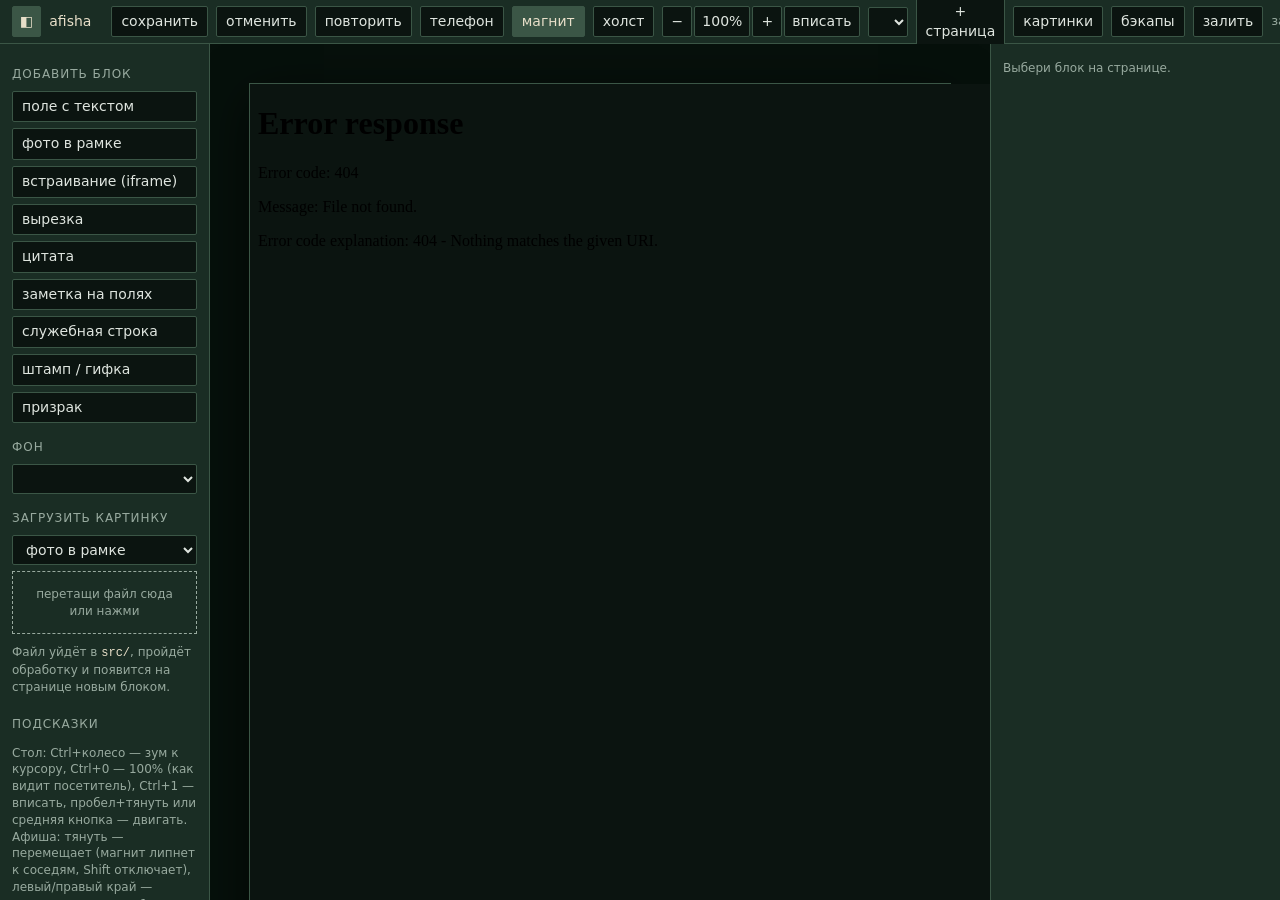
==== editor/editor.html @ 41597ab4 "Шаг 1: walking skeleton — сервер на stdlib, редактор по /_editor/, шаблон forest, фикстура и харнесс" ====
<!doctype html>
<html lang="ru">
<head>
<meta charset="utf-8">
<meta name="viewport" content="width=device-width, initial-scale=1">
<title>afisha — редактор</title>
<link rel="stylesheet" href="editor.css">
</head>
<body>
<header class="bar">
  <button id="toggleL" class="toggle on" title="свернуть/развернуть левую панель">◧</button>
  <strong>afisha</strong>
  <button id="save" title="Ctrl+S">сохранить</button>
  <button id="undo" title="Ctrl+Z">отменить</button>
  <button id="redo" title="Ctrl+Y">повторить</button>
  <button id="phone" class="toggle">телефон</button>
  <button id="magnet" class="toggle on" title="шаг 8 px и прилипание к соседям; Shift — отключить на время">магнит</button>
  <button id="canvasbtn" title="ширина афиши, телефона и экрана посетителя">холст</button>
  <span class="zoom"><button id="zoomout" title="Ctrl+−">−</button><button id="zoom100" title="100% — как видит посетитель (Ctrl+0)">100%</button><button id="zoomin" title="Ctrl+=">+</button><button id="zoomfit" title="вся страница целиком (Ctrl+1)">вписать</button></span>
    <select id="pages" title="страница"></select>
  <button id="newpage" title="новая страница с общими блоками">+ страница</button>
  <button id="library" title="все картинки img/">картинки</button>
  <button id="backups" title="версии этой страницы">бэкапы</button>
  <button id="push" title="залить на Neocities">залить</button>
  <span id="status" class="status">загрузка…</span>
  <a class="help" href="/kit.html" target="_blank">kit</a>
  <button id="toggleR" class="toggle on" title="свернуть/развернуть правую панель">◨</button>
</header>

<aside class="palette">
  <h3>добавить блок</h3>
  <button data-add="field">поле с текстом</button>
  <button data-add="pic">фото в рамке</button>
  <button data-add="embed">встраивание (iframe)</button>
  <button data-add="cutout">вырезка</button>
  <button data-add="quote">цитата</button>
  <button data-add="note">заметка на полях</button>
  <button data-add="meta">служебная строка</button>
  <button data-add="stamp">штамп / гифка</button>
  <button data-add="ghost">призрак</button>

  <h3>фон</h3>
  <select id="bg"></select>

  <h3>загрузить картинку</h3>
  <select id="uptype">
    <option value="pic">фото в рамке</option>
    <option value="cutout">вырезка (с однотонного фона)</option>
    <option value="ghost">призрак (тёмный кадр)</option>
    <option value="stamp">штамп / гифка</option>
    <option value="bg">фон (jpg)</option>
  </select>
  <label class="drop" id="drop">
    <input type="file" id="file" accept="image/*" hidden>
    перетащи файл сюда<br>или нажми
  </label>
  <p class="hint">Файл уйдёт в <code>src/</code>, пройдёт обработку и появится на странице новым блоком.</p>

  <div id="gifsearch" hidden>
    <h3>найти гифку (GifCities)</h3>
    <form id="gcform"><input id="gcq" type="search" placeholder="forest, candle, skull…" autocomplete="off"><button type="submit">искать</button></form>
    <select id="gcflavor" title="как искать"><option value="hybrid">по смыслу и словам</option><option value="semantic">по смыслу (что нарисовано)</option><option value="lexical">по словам (имя файла, страница)</option></select>
    <div id="gcgrid" class="gcgrid"></div>
    <button id="gcmore" hidden>ещё</button>
    <p class="hint">Архив GeoCities от Internet Archive. Клик по гифке скачивает её в <code>src/stamp/</code> и ставит на страницу.</p>
  </div>

  <h3>подсказки</h3>
  <p class="hint">Стол: Ctrl+колесо — зум к курсору, Ctrl+0 — 100% (как видит посетитель), Ctrl+1 — вписать, пробел+тянуть или средняя кнопка — двигать. Афиша: тянуть — перемещает (магнит липнет к соседям, Shift отключает), левый/правый край — ширина, стрелки — 1 px (Shift — 8). Слои — в панели справа. Телефон: перетащи блок на другой — поменяются местами. Двойной клик — правка текста (Enter — абзац, Ctrl+I — курсив, Esc — готово). Delete — удалить.</p>
</aside>

<main class="canvas" id="canvas">
  <div id="sheet"><iframe id="page" src="/index.html" title="страница"></iframe></div>
</main>

<div id="textbar" hidden>
  <button data-cmd="bold" title="жирный (Ctrl+B)"><b>B</b></button>
  <button data-cmd="italic" title="курсив (Ctrl+I)"><i>I</i></button>
  <button data-cmd="link" title="ссылка (Ctrl+K)">ссылка</button>
  <button data-cmd="unlink" title="убрать ссылку">✕</button>
  <button data-cmd="list" title="список (только в полях)">• список</button>
  <span class="sw"><button data-color="paper" title="бумага"></button><button data-color="mist" title="туман"></button><button data-color="fog" title="мгла"></button><button data-color="blood" title="кровь"></button><button data-color="" title="без цвета">∅</button></span>
  <form id="linkform" hidden><input type="text" id="linkurl" placeholder="https://… или #якорь"><button type="submit">ок</button></form>
</div>
<div id="modal" hidden><div class="box">
  <div class="mhead"><strong id="mtitle"></strong><button id="mclose">закрыть</button></div>
  <div id="mbody"></div>
</div></div>
<aside class="props" id="props">
  <p class="hint">Выбери блок на странице.</p>
</aside>

<script src="editor.js"></script>
</body>
</html>
---- editor/editor.css ----
:root { --night:#0b1410; --pine:#1a2d24; --moss:#3b5646; --fog:#98aa9f; --mist:#dfe5df; --paper:#e8dfc9; --blood:#9b3a2a; }
* { box-sizing: border-box; }
[hidden] { display: none !important; }   /* иначе display:flex у #modal/#textbar/#linkform перебивает атрибут hidden */
html, body { margin: 0; height: 100%; }
body {
  background: var(--night); color: var(--mist);
  font: 14px/1.4 system-ui, sans-serif;
  display: grid; grid-template-columns: 210px 1fr 290px; grid-template-rows: 44px 1fr;
  grid-template-areas: "bar bar bar" "palette canvas props";
}
body.no-left { grid-template-columns: 0 1fr 290px; } body.no-right { grid-template-columns: 210px 1fr 0; }
body.no-left.no-right { grid-template-columns: 0 1fr 0; }
body.no-left .palette, body.no-right .props { display: none; }
#toggleL, #toggleR { padding: 5px 7px; } #toggleR { margin-left: 6px; }
.zoom { display: flex; gap: 2px; } .zoom button { padding: 5px 7px; min-width: 30px; } #zoom100 { min-width: 54px; }
.bar { grid-area: bar; display: flex; align-items: center; gap: 8px; padding: 0 12px; background: var(--pine); border-bottom: 1px solid var(--moss); }
.bar strong { margin-right: 12px; color: var(--paper); font-weight: 500; }
.status { margin-left: auto; color: var(--fog); font-size: 13px; }
.status.err { color: #e0a090; }
.help { color: var(--fog); margin-left: 12px; }
button, select, input[type=text], input[type=number] {
  font: inherit; color: var(--mist); background: var(--night); border: 1px solid var(--moss); padding: 5px 9px; border-radius: 2px;
}
button { cursor: pointer; }
button:hover { border-color: var(--fog); }
button.toggle.on { background: var(--moss); color: var(--paper); }
button.danger { border-color: var(--blood); color: #e0a090; }
.palette, .props { padding: 12px; overflow-y: auto; background: var(--pine); }
.palette { grid-area: palette; border-right: 1px solid var(--moss); display: flex; flex-direction: column; gap: 6px; }
.props { grid-area: props; border-left: 1px solid var(--moss); }
h3 { margin: 10px 0 2px; font-size: 12px; text-transform: uppercase; letter-spacing: .08em; color: var(--fog); font-weight: 500; }
.palette button { text-align: left; }
.hint { color: var(--fog); font-size: 12px; margin: 4px 0; }
code { color: var(--paper); }
.drop { display: block; border: 1px dashed var(--fog); padding: 14px 8px; text-align: center; color: var(--fog); cursor: pointer; font-size: 12px; }
.drop.over { border-color: var(--paper); color: var(--paper); background: rgba(232,223,201,.06); }
.canvas { grid-area: canvas; overflow: auto; overflow-anchor: none; background: #06100b; position: relative; padding: 40px; }   /* без anchoring: иначе браузер сам сдвигает прокрутку после смены масштаба */
.canvas.pan { cursor: grab; } .canvas.panning { cursor: grabbing; } .canvas.panning #page { pointer-events: none; }
/* стол и лист: iframe шириной экрана посетителя (не меньше афиши + 16 px на полосу прокрутки, иначе
   layout.css включит ступень zoom) и высотой во всю страницу; масштаб — transform на iframe, размеры #sheet
   заданы явно, чтобы стол прокручивался */
#sheet { position: relative; margin: 0 auto; box-shadow: 0 0 0 1px var(--moss), 0 12px 48px rgba(0,0,0,.65); }
#page { border: 0; display: block; width: 1920px; height: 1080px; transform-origin: 0 0; background: var(--night); }
/* панель свойств */
.props .row { display: grid; grid-template-columns: 90px 1fr; gap: 6px 8px; align-items: center; margin: 4px 0; }
.props .row label { color: var(--fog); font-size: 12px; }
.props input[type=range] { width: 100%; }
.props input[type=number] { width: 58px; padding: 4px 5px; }
.props .pair { display: flex; gap: 6px; align-items: center; }
.props .val { color: var(--paper); font-size: 12px; min-width: 42px; text-align: right; }
.props .checks label { display: block; font-size: 13px; margin: 3px 0; }
.props .actions { display: flex; flex-wrap: wrap; gap: 6px; margin-top: 12px; }
.props textarea { width: 100%; font: inherit; color: var(--mist); background: var(--night); border: 1px solid var(--moss); padding: 5px; min-height: 48px; }
.props .type { color: var(--paper); font-size: 13px; margin: 0 0 8px; }

/* поиск гифок */
#gcform { display: flex; gap: 4px; margin: 4px 0; }
#gcform input { flex: 1; min-width: 0; background: var(--night); color: var(--mist); border: 1px solid var(--moss); padding: 4px 6px; font-size: 13px; }
.gcgrid { display: grid; grid-template-columns: repeat(3, 1fr); gap: 4px; margin: 4px 0; }
.gcgrid button { padding: 0; height: 58px; display: flex; align-items: center; justify-content: center; overflow: hidden; background: #06100b; border: 1px solid var(--moss); }
.gcgrid button:hover { border-color: var(--paper); }
.gcgrid button.busy { opacity: .4; pointer-events: none; }
.gcgrid img { max-width: 100%; max-height: 100%; image-rendering: pixelated; }
#gcmore { width: 100%; }

/* панель текста над редактируемым блоком */
#textbar { position: absolute; z-index: 5; display: flex; gap: 3px; align-items: center; padding: 4px; background: var(--pine); border: 1px solid var(--moss); box-shadow: 0 4px 14px rgba(0,0,0,.5); }
#textbar button { padding: 2px 7px; font-size: 12px; }
#textbar .sw { display: flex; gap: 3px; margin-left: 4px; }
#textbar .sw button { width: 20px; height: 20px; padding: 0; border-radius: 50%; }
#textbar [data-color="paper"] { background: var(--paper); } #textbar [data-color="mist"] { background: var(--mist); }
#textbar [data-color="fog"] { background: var(--fog); } #textbar [data-color="blood"] { background: var(--blood); }
#linkform { display: flex; gap: 3px; margin-left: 4px; }
#linkform input { width: 220px; background: var(--night); color: var(--mist); border: 1px solid var(--moss); padding: 2px 5px; font-size: 12px; }

/* модальные окна */
#modal { position: fixed; inset: 0; z-index: 20; background: rgba(0,0,0,.6); display: flex; align-items: center; justify-content: center; }
#modal .box { background: var(--pine); border: 1px solid var(--moss); width: min(960px, 94vw); max-height: 92vh; display: flex; flex-direction: column; }
#modal .mhead { display: flex; justify-content: space-between; align-items: center; padding: 8px 12px; border-bottom: 1px solid var(--moss); color: var(--paper); }
#mbody { overflow: auto; padding: 12px; }
/* обрезка вырезки */
.crop { display: grid; grid-template-columns: 1fr 230px; gap: 12px; }
.crop canvas { background: #06100b; cursor: crosshair; max-width: 100%; }
.crop .side .row { display: block; margin-bottom: 8px; }
.crop .side label { display: block; color: var(--fog); font-size: 12px; }
.crop .side input[type=range] { width: 100%; }
.crop .side .actions { display: flex; gap: 6px; flex-wrap: wrap; margin-top: 10px; }
/* библиотека */
.lib { display: grid; grid-template-columns: repeat(auto-fill, minmax(150px, 1fr)); gap: 8px; }
.lib .it { border: 1px solid var(--moss); padding: 6px; font-size: 12px; color: var(--fog); }
.lib .it .th { height: 90px; display: flex; align-items: center; justify-content: center; background: #06100b; margin-bottom: 4px; }
.lib .it img { max-width: 100%; max-height: 100%; image-rendering: pixelated; }
.lib .it .nm { color: var(--mist); word-break: break-all; }
.lib .it .used { color: var(--paper); }
.lib .it .acts { display: flex; gap: 4px; flex-wrap: wrap; margin-top: 4px; }
.lib .it button { padding: 1px 6px; font-size: 11px; }
.bk td { padding: 3px 10px 3px 0; color: var(--fog); font-size: 13px; }
pre.files, #pushlog { font-size: 11px; color: var(--fog); max-height: 220px; overflow: auto; background: #06100b; padding: 6px; }
#keyform { display: flex; gap: 4px; } #keyform input { flex: 1; background: var(--night); color: var(--mist); border: 1px solid var(--moss); padding: 3px 6px; }
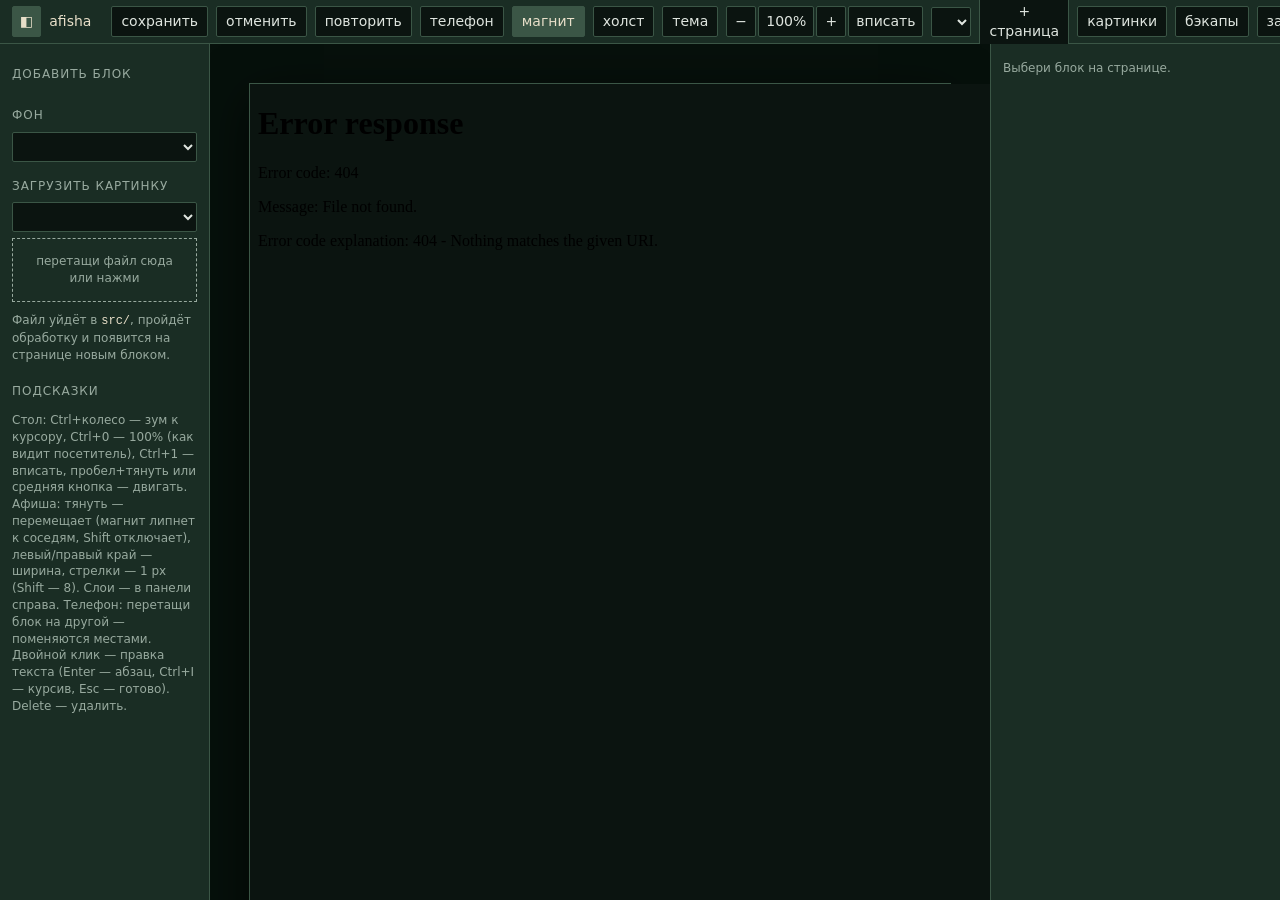
==== commit 798a1ab9: "Шаг 3: манифест темы (_afisha/theme.json → theme.css), редактор читает манифест, панель «тема» Серве" ====
--- a/editor/editor.html
+++ b/editor/editor.html
@@ -16,6 +16,7 @@
   <button id="phone" class="toggle">телефон</button>
   <button id="magnet" class="toggle on" title="шаг 8 px и прилипание к соседям; Shift — отключить на время">магнит</button>
   <button id="canvasbtn" title="ширина афиши, телефона и экрана посетителя">холст</button>
+  <button id="themebtn" title="цвета, шрифты, фон, экранные слои, обработка картинок">тема</button>
   <span class="zoom"><button id="zoomout" title="Ctrl+−">−</button><button id="zoom100" title="100% — как видит посетитель (Ctrl+0)">100%</button><button id="zoomin" title="Ctrl+=">+</button><button id="zoomfit" title="вся страница целиком (Ctrl+1)">вписать</button></span>
     <select id="pages" title="страница"></select>
   <button id="newpage" title="новая страница с общими блоками">+ страница</button>
@@ -26,30 +27,17 @@
   <a class="help" href="/kit.html" target="_blank">kit</a>
   <button id="toggleR" class="toggle on" title="свернуть/развернуть правую панель">◨</button>
 </header>
+<div id="hintbox" hidden><span id="hinttext"></span><button id="hintclose" title="закрыть">✕</button></div>
 
 <aside class="palette">
   <h3>добавить блок</h3>
-  <button data-add="field">поле с текстом</button>
-  <button data-add="pic">фото в рамке</button>
-  <button data-add="embed">встраивание (iframe)</button>
-  <button data-add="cutout">вырезка</button>
-  <button data-add="quote">цитата</button>
-  <button data-add="note">заметка на полях</button>
-  <button data-add="meta">служебная строка</button>
-  <button data-add="stamp">штамп / гифка</button>
-  <button data-add="ghost">призрак</button>
+  <div id="palette-add"></div>
 
   <h3>фон</h3>
   <select id="bg"></select>
 
   <h3>загрузить картинку</h3>
-  <select id="uptype">
-    <option value="pic">фото в рамке</option>
-    <option value="cutout">вырезка (с однотонного фона)</option>
-    <option value="ghost">призрак (тёмный кадр)</option>
-    <option value="stamp">штамп / гифка</option>
-    <option value="bg">фон (jpg)</option>
-  </select>
+  <select id="uptype"></select>
   <label class="drop" id="drop">
     <input type="file" id="file" accept="image/*" hidden>
     перетащи файл сюда<br>или нажми
@@ -79,7 +67,7 @@
   <button data-cmd="link" title="ссылка (Ctrl+K)">ссылка</button>
   <button data-cmd="unlink" title="убрать ссылку">✕</button>
   <button data-cmd="list" title="список (только в полях)">• список</button>
-  <span class="sw"><button data-color="paper" title="бумага"></button><button data-color="mist" title="туман"></button><button data-color="fog" title="мгла"></button><button data-color="blood" title="кровь"></button><button data-color="" title="без цвета">∅</button></span>
+  <span class="sw"></span>
   <form id="linkform" hidden><input type="text" id="linkurl" placeholder="https://… или #якорь"><button type="submit">ок</button></form>
 </div>
 <div id="modal" hidden><div class="box">
@@ -90,6 +78,7 @@
   <p class="hint">Выбери блок на странице.</p>
 </aside>
 
+<script src="theme.js"></script>
 <script src="editor.js"></script>
 </body>
 </html>
--- a/editor/editor.css
+++ b/editor/editor.css
@@ -41,6 +41,19 @@
    заданы явно, чтобы стол прокручивался */
 #sheet { position: relative; margin: 0 auto; box-shadow: 0 0 0 1px var(--moss), 0 12px 48px rgba(0,0,0,.65); }
 #page { border: 0; display: block; width: 1920px; height: 1080px; transform-origin: 0 0; background: var(--night); }
+#palette-add { display: flex; flex-direction: column; gap: 6px; }
+#palette-add button:disabled { opacity: .45; cursor: default; }
+/* подсказка к ошибке сервера ({error, hint}) */
+#hintbox { position: absolute; z-index: 6; right: 12px; top: 48px; max-width: 420px; display: flex; gap: 8px; align-items: flex-start; padding: 8px 10px; background: var(--pine); border: 1px solid var(--blood); color: var(--mist); font-size: 13px; box-shadow: 0 4px 14px rgba(0,0,0,.5); }
+#hintbox button { padding: 0 5px; font-size: 12px; }
+/* модалка «тема» */
+.theme { display: grid; grid-template-columns: 1fr 1fr; gap: 10px 24px; }
+.theme h3 { grid-column: 1 / -1; }
+.theme .row { grid-template-columns: 150px 1fr; }
+.theme input[type=color] { width: 44px; height: 26px; padding: 0 2px; background: var(--night); border: 1px solid var(--moss); }
+.theme .sw { display: inline-block; width: 14px; height: 14px; border: 1px solid var(--moss); vertical-align: middle; margin-right: 6px; }
+.theme .actions { grid-column: 1 / -1; }
+.theme .warn { grid-column: 1 / -1; color: #e0a090; font-size: 12px; }
 /* панель свойств */
 .props .row { display: grid; grid-template-columns: 90px 1fr; gap: 6px 8px; align-items: center; margin: 4px 0; }
 .props .row label { color: var(--fog); font-size: 12px; }
